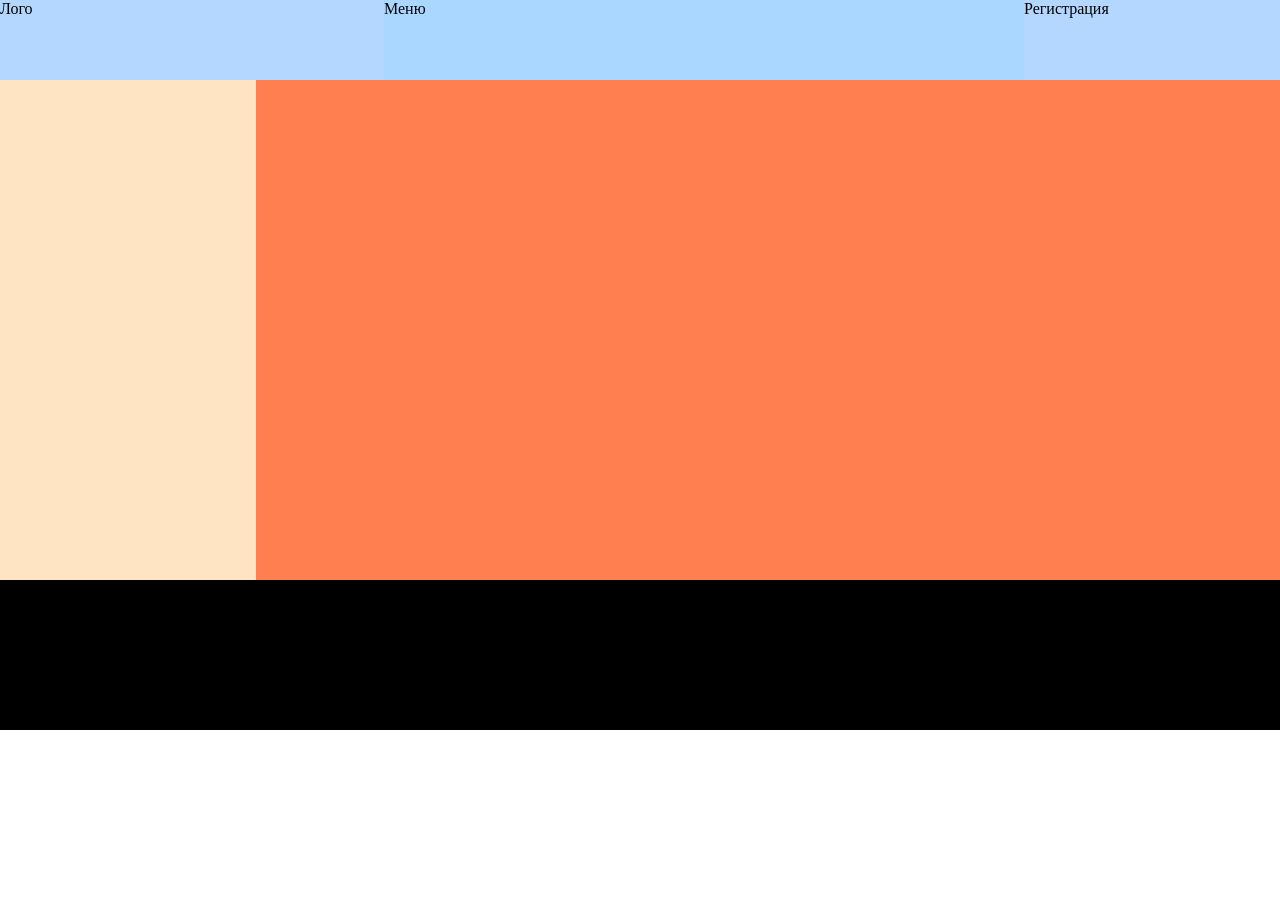
==== index.html @ 610bf2ee "test_rab" ====
<!DOCTYPE html>
<html lang="ru">
    <head>
        <meta charset="UTF-8">
        <meta name="viewport" content="width=device-width, initial-scale=1.0">
        <title>Document(test)</title>
        <link rel="stylesheet" href="css/style.css">
    </head>
    <body>
    <div class="header">
        <div class="header_logo">Лого</div>
        <div class="header_menu">Меню</div>
        <div class="header_red">Регистрация</div>
    </div>
    <div class="content">
        <div class="content_cotegori"></div>
        <div class="content_stati"></div>
    </div>
    <div class="floter">

    </div>
    
    <script src="js/skript.js"></script>
    </body>
</html>
---- css/style.css ----
/* * {
    margin: 0;
    padding: 0;
}
*/
/* общее */
*{
    margin: 0;
}

/* index.html*/

.header{
    width: 100%;
    height: 80px;
    background-color: rgb(196, 215, 255);
}
.header_logo{
    width: 30%;
    height: 80px;
    background-color: rgb(180, 215, 255);
}
.header_menu{
    width: 50%;
    height: 80px;
    background-color: rgb(170, 215, 255);
}
.header_red{
    width: 20%;
    height: 80px;
    background-color: rgb(180, 215, 255);
}

.header_logo,
.header_menu,
.header_red{
    float: left;
}

.content{
    width: 100%;
    height: 500px;
}
.content_cotegori{
    width: 20%;
    height: 500px;
    background-color: bisque;
}

.content_stati{
    width: 80%;
    height: 500px;
    background-color: coral;
}


.content_cotegori,
.content_stati{
    float: left;
}
.floter{
    width: 100%;
    height: 150px;
    background-color: black;
}



/* test.html*/
.test_block{
    width: 300px;
    height: 300px;
    background-color: chartreuse;
    /* margin-left: 100px;
    margin-top: 80px;  */
    /* margin: 0 auto;  */
    /* padding: 20px; */
    margin: 0 auto;
    border: 3px solid black;
    
}  
.block{
    width: 100px;
    height: 100px;
    background-color: rgb(0, 0, 0);
    margin: 0 auto;
}
.block1{
    width: 100px;
    height: 100px;
    background-color: rgb(255, 255, 255);
    margin: 0 auto;
}

.block,
.block1{
    float: left;
}

.img_dota {
    width: 300px;
    height: 300px;
}
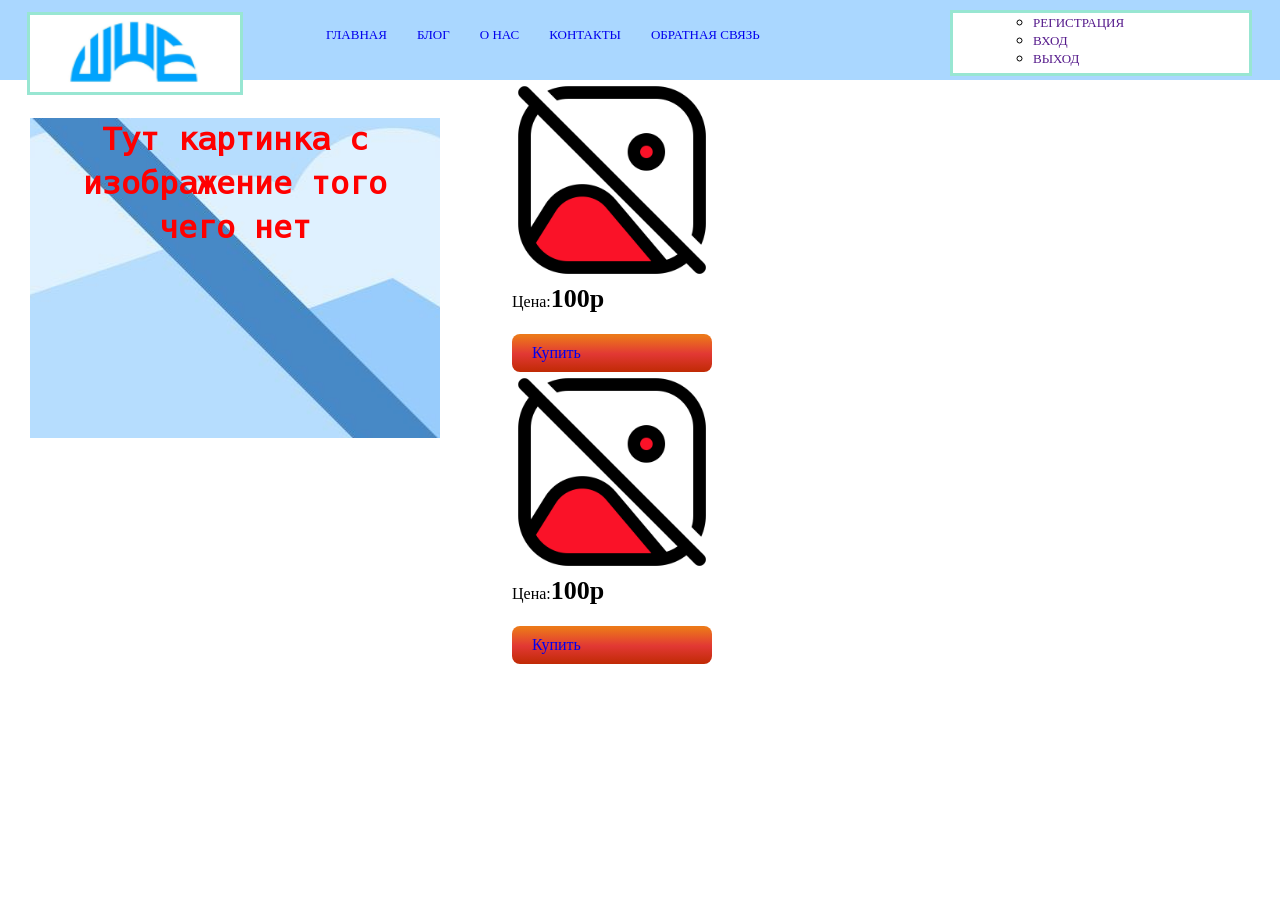
==== commit b2a18404: "поставили фото" ====
--- a/index.html
+++ b/index.html
@@ -1,25 +1,104 @@
 <!DOCTYPE html>
-<html lang="ru">
-    <head>
-        <meta charset="UTF-8">
-        <meta name="viewport" content="width=device-width, initial-scale=1.0">
-        <title>Document(test)</title>
-        <link rel="stylesheet" href="css/style.css">
-    </head>
-    <body>
+<html lang="en">
+<head>
+    <meta charset="UTF-8">
+    <meta name="viewport" content="width=device-width, initial-scale=1.0">
+    <title>Document</title>
+    <link rel="stylesheet" href="css/stule_inde.css">
+    <link rel="stylesheet" href="css/fonts.css">
+</head>
+<body>
     <div class="header">
-        <div class="header_logo">Лого</div>
-        <div class="header_menu">Меню</div>
-        <div class="header_red">Регистрация</div>
+        <div class="header_logo"> <!--Логотип-->
+            <div class="logo">
+                <img src="img/Screenshot_2.png" alt="" srcset="">
+            </div>
+        </div>
+        <div class="header_menu">
+            <ul class="top_menu"><!--верхнее меню-->
+                <li>
+                    <a href="inde.html"
+                    target="_blank">
+                   <p>Главная</p> 
+                </a>
+            </li>
+                <li>
+                    <a href="#"target="_blank">
+                    <p>Блог</p>
+                </a>
+            </li>
+                <li>
+                    <a href="#"target="_blank">
+                    <p>О нас</p>
+                </a>
+            </li>
+                <li>
+                    <a href="#"target="_blank">
+                    <p>Контакты</p>
+                </a>
+            </li>
+                <li>
+                    <a href="#"target="_blank">
+                    <p>Обратная связь</p>
+                </a>
+            </li>
+            </ul>
+        </div>
+        <div class="header_red"> <!--регистрация-->
+            <ul class="top_red">
+            <ul>
+            <li>
+                <a href="">
+                    <p>Регистрация</p> 
+                </a>
+            </li>
+        </ul>
+        <ul>
+            <li>
+                <a href="">
+                    <p>Вход</p> 
+                </a>
+            </li>
+        </ul>
+        <ul>
+            <li>
+                <a href="">
+                    <p>Выход</p> 
+                </a>
+            </li>
+        </ul>
+    </ul>
     </div>
     <div class="content">
-        <div class="content_cotegori"></div>
-        <div class="content_stati"></div>
+        <div class="content_iner_photo">
+            <div class="photo_left">
+                <div class="photo_left_inner_img">                    
+                    <h1 class="img_text">Тут картинка с изображение того чего нет</h1>
+                </div>
+            </div>
+            <div class="photo_right">
+                <div class="photo_right_ver_inner">
+                    <div class="photo_right_ver_inner_img">
+                        <img src="img/10929241.png" alt="">
+                        <p>Цена:<span>100р</span></p>
+                        <div class="photo_right_ver_inner_btn">
+                            <a href="#">Купить</a>
+                        </div>
+                    </div>
+                    <div class="photo_right_ver_inner_img">
+                        <img src="img/10929241.png" alt="">
+                        <p>Цена:<span>100р</span></p>
+                        <div class="photo_right_ver_inner_btn">
+                            <a href="#">Купить</a>
+                        </div>
+                    </div>
+                </div>
+            </div>
+        </div>
+                <div class="photo_right_gor_inner"></div>
+            </div>
+        </div>
     </div>
-    <div class="floter">
-
-    </div>
-    
     <script src="js/skript.js"></script>
-    </body>
-</html>
+</body>
+</html>
--- a/css/stule_inde.css
+++ b/css/stule_inde.css
@@ -0,0 +1,225 @@
+*{
+    margin: 0;
+}
+
+/* index.html*/
+
+.header{
+    width: 100%;
+    height: 80px;
+    background-color: rgb(170, 215, 255);
+    
+}
+.header_logo{
+    width: 20%;
+    height: 80px;
+    
+}
+.header_logo img{
+    width: 190px;
+    margin-top: 7px;
+    margin: 5px;
+}
+
+.header_menu{
+    width: 55%;
+    height: 80px;
+   
+}
+.header_red{
+    width: 25%;
+    height: 80px;
+
+}
+
+.header_logo,
+.header_menu,
+.header_red{
+    float: left;
+}
+
+.logo{
+    width: 210px;
+    height: 77px;
+    border: solid rgb(152, 230, 210);
+    background-color: white;
+    position: relative;
+    top: 12px;
+    right: -27px;
+    z-index: 99;
+}
+.top_menu{
+    list-style-type: none ;
+}
+
+.top_menu li{
+    float: left;
+    margin-left: 30px;
+    margin-top: 27px;
+}
+
+.top_menu li a{
+    text-decoration: none;
+}
+.top_menu li a p{
+    font-family: 'Times New Roman', Times, serif;
+    font-size: 13px;
+    text-transform: uppercase;
+}
+
+.top_red{
+    width: 80%;
+    height: 75%;
+    list-style-type: none ;
+    border: solid rgb(152, 230, 210);
+    background-color: white;
+    position: relative;
+    top: 10px;
+    right: 10px;
+}
+
+.top_red li a{
+    text-decoration: none;
+}
+.top_red li a p{
+    font-family: 'Times New Roman', Times, serif;
+    font-size: 13px;
+    text-transform: uppercase;
+}
+
+.content{
+    width: 100%;
+    height: 500px;
+}
+.content_cotegori,
+.content_stati{
+    float: left;
+}
+.content_cotegori{
+    width: 22%;
+    height: 500px;
+}
+.content_cotegori_iner{
+    width: 90%;
+    height: 90%;
+    box-shadow: 0px 2px 5px 0px rgb(4, 73, 94);
+    position: relative;
+    left: 20px;
+    top: 10px;
+    z-index: 90;
+}
+
+.Navigation{
+    font-size: 20px;
+    text-decoration: none;
+}
+/* .Navigation p{
+
+}
+.Navigation a{
+    
+} */
+
+
+.content_stati{
+    width: 77%;
+    height: 500px;
+}
+
+.novosti p{
+    margin: 10px 15px;
+    font-family: "ProggyVector-Dotted", sans-serif;
+    text-indent: 30px;
+    font-size: 18px;
+    line-height: 20px;
+    letter-spacing: 0px;
+    font-weight: 500;
+    font-style: italic;
+    text-shadow: -3px 5px 4px rgb(112, 170, 146);
+    
+}
+.novosti h1{
+    text-align: center;
+    margin: 10px;
+    font-family: "ProggyVector-Dotted", sans-serif;
+    font-size: 41px;
+    text-shadow: -3px 5px 5px rgb(70, 83, 87);
+
+
+}
+
+
+/* index.html*/
+
+
+.content_iner_photo{
+
+}
+
+.photo_left{
+    width: 40%;
+    height: 400px;
+    float: left;
+}
+.photo_left_inner_img{
+    width: 80%;
+    height: 80%;
+    background-color: white;
+    background-image: url("../img/no-image.jpg");
+    background-position: center center;
+    /* background-repeat: repeat; */
+    margin-left: 30px;
+    margin-top: 38px;
+}
+
+.img_text{
+    color: red;
+    margin: 10px;
+    text-align: center;
+    font-family: "ProggyVector-Dotted", sans-serif;
+    
+}
+.photo_right{
+    width: 60%;
+    height: 400px;
+    float: left;
+}
+.photo_right_ver_inner{
+    width: 200px;
+    height: 300px;
+
+}
+.photo_right_ver_inner img{
+    width: 100%;
+    height: 100%;
+
+}
+.photo_right_ver_inner_img{
+    
+}
+
+.photo_right_gor_inner{
+    clear: both;
+    width: 80%;
+    height: 70px;
+    margin-left: 70px;
+}
+
+.photo_right_ver_inner p span{
+    font-weight: 600;
+    font-size: 26px;
+}
+
+
+.photo_right_ver_inner_btn{
+    margin-top: 20px;
+}
+
+.photo_right_ver_inner_btn a{
+    background: linear-gradient(to bottom,rgb(236, 120, 26)5%,#e23834,#c02a04 100%);
+    display: block;
+    background-color: red;
+    text-decoration: none;
+    padding: 10px 20px;
+    border-radius: 8px;
+}
--- a/css/fonts.css
+++ b/css/fonts.css
@@ -0,0 +1,4 @@
+@font-face {
+    font-family: "ProggyVector-Dotted";
+    src: url(../fonts/ProggyVector-Dotted/ProggyVector-Dotted.ttf);
+}
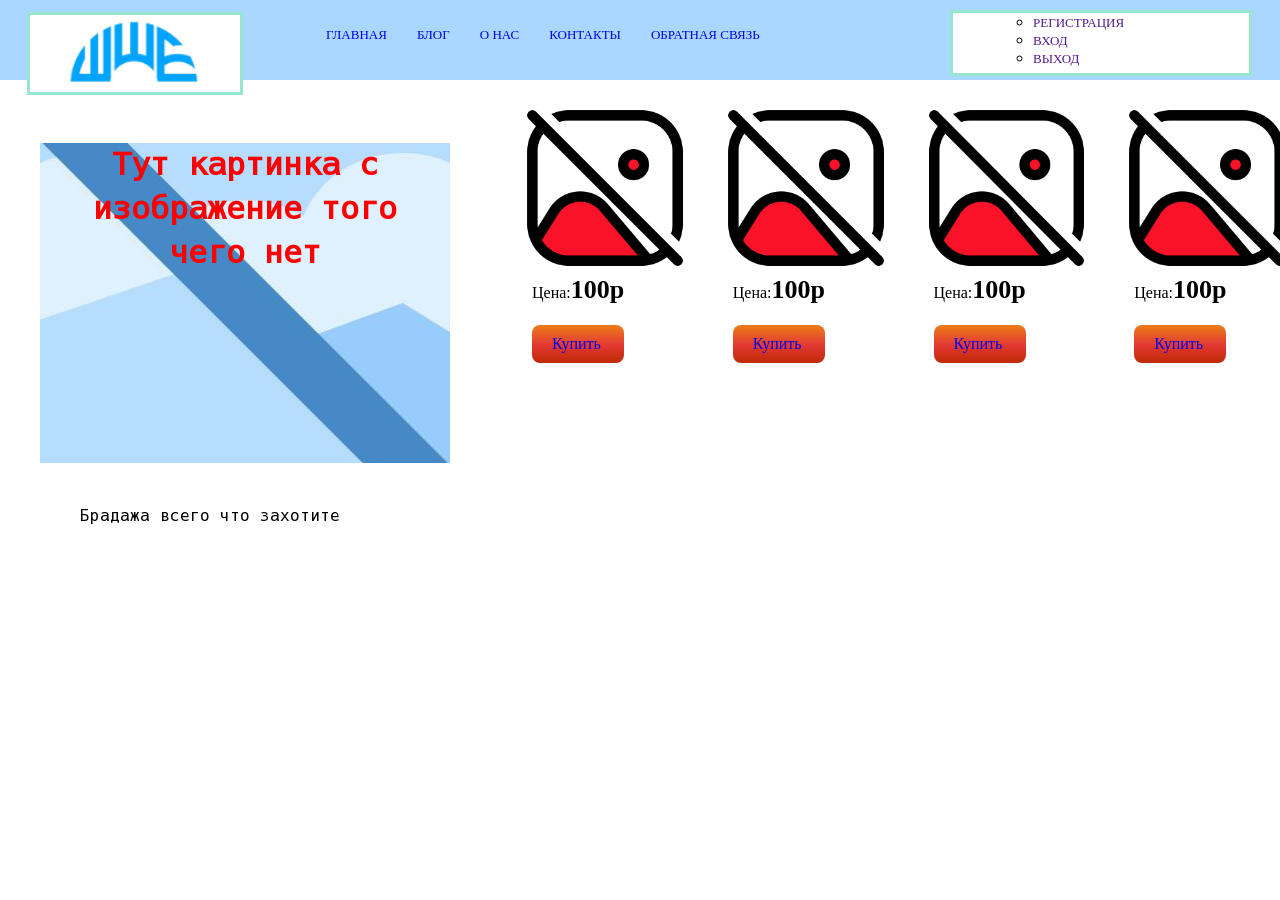
==== commit affc9f96: "27.01" ====
--- a/index.html
+++ b/index.html
@@ -8,7 +8,7 @@
     <link rel="stylesheet" href="css/fonts.css">
 </head>
 <body>
-    <div class="header">
+    <header class="header">
         <div class="header_logo"> <!--Логотип-->
             <div class="logo">
                 <img src="img/Screenshot_2.png" alt="" srcset="">
@@ -19,7 +19,7 @@
                 <li>
                     <a href="inde.html"
                     target="_blank">
-                   <p>Главная</p> 
+                    <p>Главная</p> 
                 </a>
             </li>
                 <li>
@@ -69,6 +69,7 @@
         </ul>
     </ul>
     </div>
+    </header>
     <div class="content">
         <div class="content_iner_photo">
             <div class="photo_left">
@@ -80,25 +81,54 @@
                 <div class="photo_right_ver_inner">
                     <div class="photo_right_ver_inner_img">
                         <img src="img/10929241.png" alt="">
-                        <p>Цена:<span>100р</span></p>
-                        <div class="photo_right_ver_inner_btn">
+                        <div class="product-details">
+                            <p>Цена:<span>100р</span></p>
+                            <div class="photo_right_ver_inner_btn">
                             <a href="#">Купить</a>
-                        </div>
-                    </div>
-                    <div class="photo_right_ver_inner_img">
-                        <img src="img/10929241.png" alt="">
-                        <p>Цена:<span>100р</span></p>
-                        <div class="photo_right_ver_inner_btn">
-                            <a href="#">Купить</a>
+                            </div>
                         </div>
                     </div>
                 </div>
+                <div class="photo_right_ver_inner">
+                    <div class="photo_right_ver_inner_img">
+                        <img src="img/10929241.png" alt="">
+                        <div class="product-details">
+                            <p>Цена:<span>100р</span></p>
+                            <div class="photo_right_ver_inner_btn">
+                            <a href="#">Купить</a>
+                            </div>
+                        </div>
+                        </div>
+                </div>
+                <div class="photo_right_ver_inner">
+                    <div class="photo_right_ver_inner_img">
+                        <img src="img/10929241.png" alt="">
+                        <div class="product-details">
+                            <p>Цена:<span>100р</span></p>
+                            <div class="photo_right_ver_inner_btn">
+                            <a href="#">Купить</a>
+                            </div>
+                        </div>
+                        </div>
+                </div>
+                <div class="photo_right_ver_inner">
+                    <div class="photo_right_ver_inner_img">
+                        <img src="img/10929241.png" alt="">
+                        <div class="product-details">
+                            <p>Цена:<span>100р</span></p>
+                            <div class="photo_right_ver_inner_btn">
+                            <a href="#">Купить</a>
+                            </div>
+                        </div>
+                        </div>
+                </div>
             </div>
         </div>
-                <div class="photo_right_gor_inner"></div>
-            </div>
-        </div>
+                <div class="photo_right_gor_inner">
+                    <p class="slogan">Брадажа всего что захотите</p>
+                </div>
     </div>
+
     <script src="js/skript.js"></script>
 </body>
 </html>
--- a/css/stule_inde.css
+++ b/css/stule_inde.css
@@ -24,7 +24,6 @@
 .header_menu{
     width: 55%;
     height: 80px;
-   
 }
 .header_red{
     width: 25%;
@@ -88,6 +87,9 @@
 }
 
 .content{
+    margin:10px 10px 10px;
+    /* border: solid rgb(152, 230, 210); */
+    /* background-color: antiquewhite; */
     width: 100%;
     height: 500px;
 }
@@ -151,10 +153,6 @@
 
 /* index.html*/
 
-
-.content_iner_photo{
-
-}
 
 .photo_left{
     width: 40%;
@@ -182,29 +180,29 @@
 .photo_right{
     width: 60%;
     height: 400px;
-    float: left;
+    display: flex;
+    gap: 35px;
+    margin-top: 25px;
 }
 .photo_right_ver_inner{
     width: 200px;
     height: 300px;
 
 }
+
 .photo_right_ver_inner img{
     width: 100%;
     height: 100%;
-
-}
-.photo_right_ver_inner_img{
-    
-}
-
+}
 .photo_right_gor_inner{
     clear: both;
     width: 80%;
     height: 70px;
     margin-left: 70px;
 }
-
+.slogan{
+    font-family: "ProggyVector-Dotted", sans-serif;
+}
 .photo_right_ver_inner p span{
     font-weight: 600;
     font-size: 26px;
@@ -222,4 +220,9 @@
     text-decoration: none;
     padding: 10px 20px;
     border-radius: 8px;
-}+}
+.product-details {
+    display: inline-block;
+    vertical-align: middle;
+    margin-left: 10px; 
+}
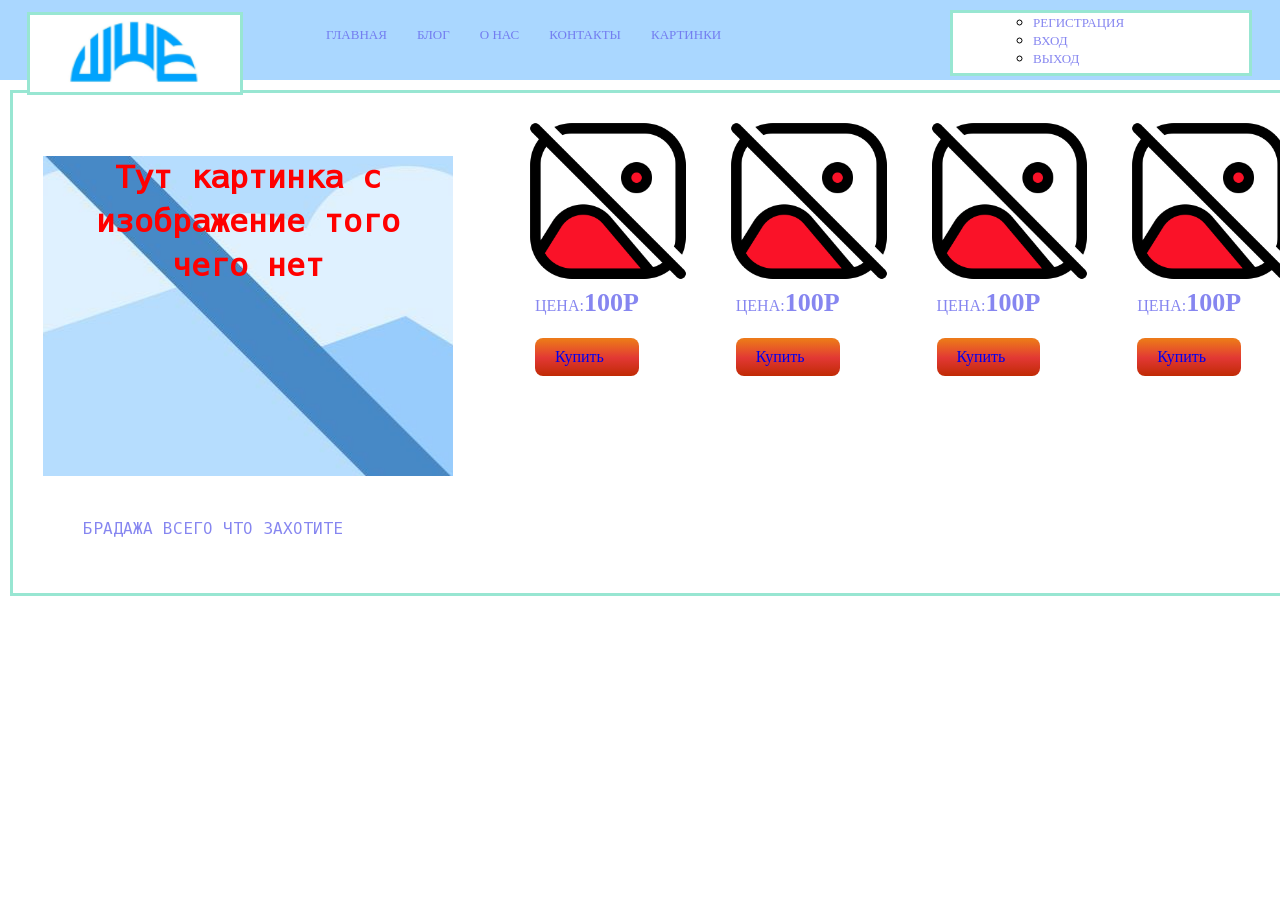
==== commit 4478a5fd: "02.02" ====
--- a/index.html
+++ b/index.html
@@ -3,7 +3,7 @@
 <head>
     <meta charset="UTF-8">
     <meta name="viewport" content="width=device-width, initial-scale=1.0">
-    <title>Document</title>
+    <title>Картинки</title>
     <link rel="stylesheet" href="css/stule_inde.css">
     <link rel="stylesheet" href="css/fonts.css">
 </head>
@@ -23,12 +23,12 @@
                 </a>
             </li>
                 <li>
-                    <a href="#"target="_blank">
+                    <a href="ind.html"target="_blank">
                     <p>Блог</p>
                 </a>
             </li>
                 <li>
-                    <a href="#"target="_blank">
+                    <a href="o_nas.html"target="_blank">
                     <p>О нас</p>
                 </a>
             </li>
@@ -38,8 +38,8 @@
                 </a>
             </li>
                 <li>
-                    <a href="#"target="_blank">
-                    <p>Обратная связь</p>
+                    <a href="index.html"target="_blank">
+                    <p>Картинки</p>
                 </a>
             </li>
             </ul>
@@ -70,7 +70,7 @@
     </ul>
     </div>
     </header>
-    <div class="content">
+    <div class="content_index">
         <div class="content_iner_photo">
             <div class="photo_left">
                 <div class="photo_left_inner_img">                    
--- a/css/stule_inde.css
+++ b/css/stule_inde.css
@@ -89,6 +89,13 @@
 .content{
     margin:10px 10px 10px;
     /* border: solid rgb(152, 230, 210); */
+    /* background-color: antiquewhite; */
+    width: 100%;
+    height: 500px;
+}
+.content_index{
+    margin:10px 10px 10px;
+    border: solid rgb(152, 230, 210);
     /* background-color: antiquewhite; */
     width: 100%;
     height: 500px;
@@ -226,3 +233,118 @@
     vertical-align: middle;
     margin-left: 10px; 
 }
+
+
+h1 {
+    display: block;
+    font-size: 2em;
+    margin-block-start: 0.67em;
+    margin-block-end: 0.67em;
+    margin-inline-start: 0px;
+    margin-inline-end: 0px;
+    font-weight: bold;
+    unicode-bidi: isolate;
+    text-align: center;
+}
+h2 {
+    display: block;
+    font-size: 2em;
+    margin-block-start: 0.67em;
+    margin-block-end: 0.67em;
+    margin-inline-start: 0px;
+    margin-inline-end: 0px;
+    font-weight: bold;
+    unicode-bidi: isolate;
+    text-align: center;
+}
+
+
+.blog{
+    width: 100%;
+    height: 920px;
+    background-color: rgb(141, 137, 137);
+}
+.blog_right,
+.blog_left{
+    float: left;
+}
+.blog_left{
+    width: 50%;
+    height: 500px;
+    background-color: #f5fffa;
+    border-color: #cef2e0;
+    margin-right: 5px;
+}
+
+.blog_right{
+    width: 49.5%;
+    height: 500px;
+    background-color: #f5faff;
+    border-color: #cedff2;
+
+}
+
+.left_text{
+    width: 60%;
+    float: inline-end;
+    font-size: 20px;
+}
+p::first-line {
+    color: rgba(99, 99, 235, 0.774);
+    text-transform: uppercase;
+}
+.right_text{
+    width: 66%;
+    float: inline-end;
+    font-size: 24px;
+}
+::selection {
+    color: gold;
+    background-color: red;
+}
+
+p::selection {
+    color: white;
+    background-color: blue;
+}
+p:hover {
+    background-color: #375f85;
+    transform: translateY(-3px);
+    box-shadow: 0 4px 8px rgba(0,0,0,0.2);
+}
+.img :hover {
+    box-shadow: 0 8px 20px rgba(0, 0, 0, 0.2);
+    }
+
+
+.content_o_nas{
+    width: 100%;
+    height: 1000px;
+    background-color: #1a334b;
+}
+.content_cotegori_o_nas{
+    padding: 10px;
+    width: 40%;
+    height: 1000px;
+    margin: auto;
+    background-color: #375f85;
+}
+.bloci{
+    margin-left: -3px;
+    margin-top: 3px;
+    width: 50%;
+    height: 150px;
+    background-color: #c02a04;
+}
+.bloci1{
+    margin-left: auto;
+    margin-right: -3px;
+    margin-top: 3px;
+    width: 50%;
+    height: 150px;
+    background-color: #c02a04;
+}
+.bloci p{
+    margin-right: auto;
+    margin-left: auto;
+}
